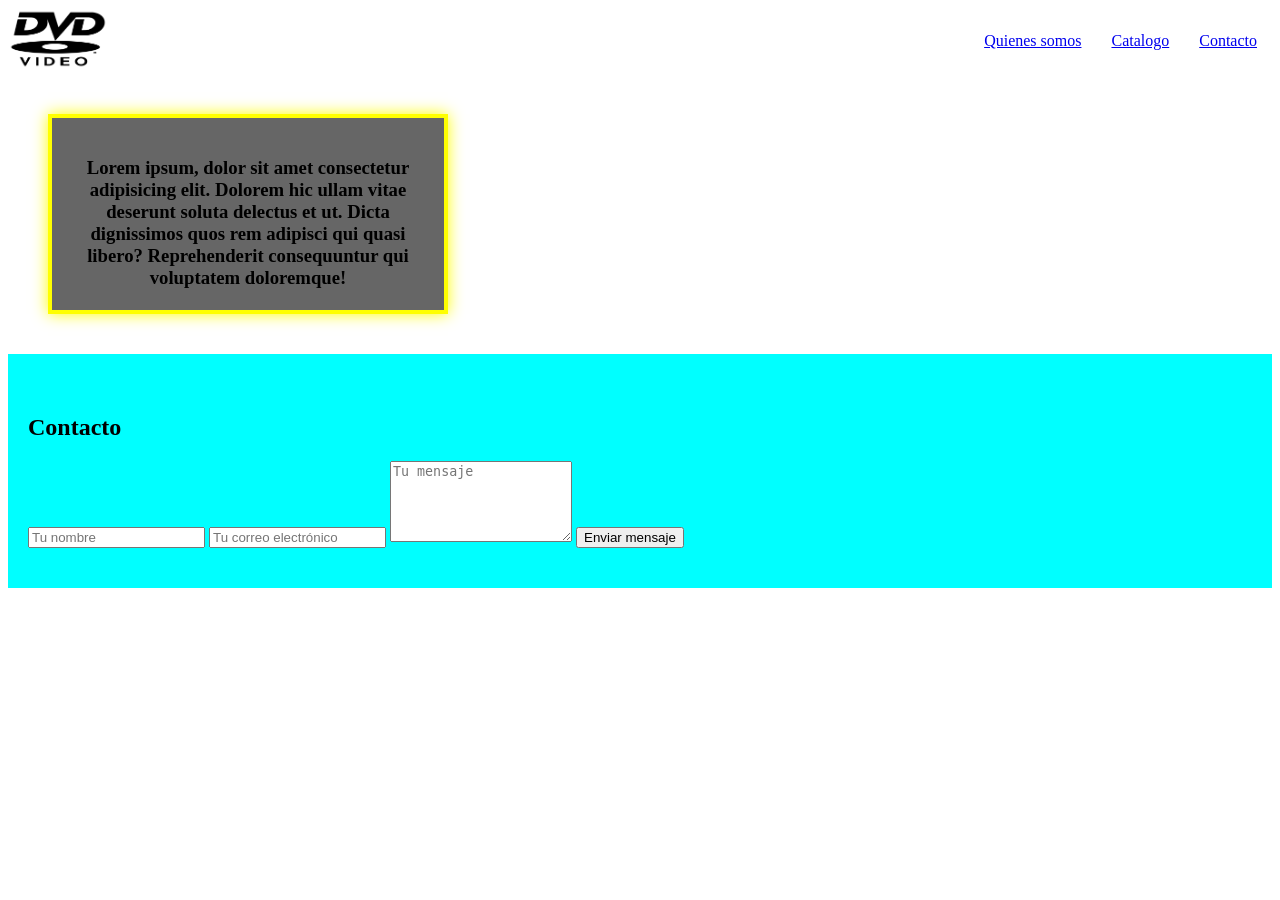
==== index.html @ 84940fbf "Please enter the commit message for your changes. Lines starting" ====
<!DOCTYPE html>
<html lang="es">

<head>
    <meta charset="UTF-8">
    <meta name="viewport" content="width=device-width, initial-scale=1.0">
    <link rel="stylesheet" href="styles.css">
    <title>Flashback 2000s</title>
</head>

<body>
    <header>
        <div>
            <img src="pngwing.com.png" width="100" alt="">
        </div>
        <nav>
            <ul>
                <li>
                    <a href="#" target="_blank">Quienes somos</a>
                </li>
                <li>
                    <a href="catalogo.html">Catalogo</a>
                </li>
                <li>
                    <a href="#">Contacto</a>
                </li>
            </ul>
        </nav>
    </header>
    <section>
        <div class="peliculas">
            <h3>Lorem ipsum, dolor sit amet consectetur adipisicing elit. Dolorem hic ullam vitae deserunt soluta
                delectus
                et ut. Dicta dignissimos quos rem adipisci qui quasi libero? Reprehenderit consequuntur qui voluptatem
                doloremque!</h3>
        </div>
    </section>
    <section id="contacto">
        <h2>Contacto</h2>
        <form>
            <input type="text" placeholder="Tu nombre" required>
            <input type="email" placeholder="Tu correo electrónico" required>
            <textarea placeholder="Tu mensaje" rows="5" required></textarea>
            <button type="submit">Enviar mensaje</button>
        </form>
    </section>

    
   
</body>

</html>
---- styles.css ----
body{
    background-color: rgb(255, 255, 255);
}

h1{
    text-align: center;
}
.peliculas{
    padding: 15px;
    background-color: rgb(0, 0, 0);
    width: 400px;
    display: inline-flex;
    box-sizing: border-box;
    margin: 0 20px;
    
}
header {
    display: flex;                    /* ← Esta es la línea mágica */
    align-items: center;              /* Alinea todo verticalmente en el centro */
    justify-content: space-between;   /* Pone el logo a la izquierda y el nav a la derecha */
}
section{
    padding: 40px 20px;
    max-width: 1400px;
    margin: 0 auto;
}
.peliculas-container{
    display: grid;
    grid-template-columns: repeat(3, 1fr);   /* 3 columnas */
    gap: 25px;
}
.peliculas{
    background: rgba(0, 0, 0, 0.6);
    border: 4px solid #ffff00;
    padding: 20px;
    text-align: center;
    box-shadow: 0 0 15px #ffff00;
    height: 200px;
    
}
#contacto{
    background-color: aqua;
}

  
nav{
    height: 60px;
    background-color: rgb(255, 255, 255);
    align-items: center;
    justify-content: center;
    display: flex;
}

ul {
  display: flex;
  justify-content: center; /* Alineación horizontal: flex-start, flex-end, center, space-between */
  list-style-type: none; /* Quita los puntos */
  padding: 0;
  margin: 0;
  font-weight: 500;
  align-items: center;
  
}

a{
    margin: 0 15px;
    align-items: center;
}

.peliculas_top{
    padding: 15px;
    background-color: rgb(255, 0, 0);
    width: 400px;
    box-sizing: border-box;
    margin: 0 20px;
    display: flex;
}
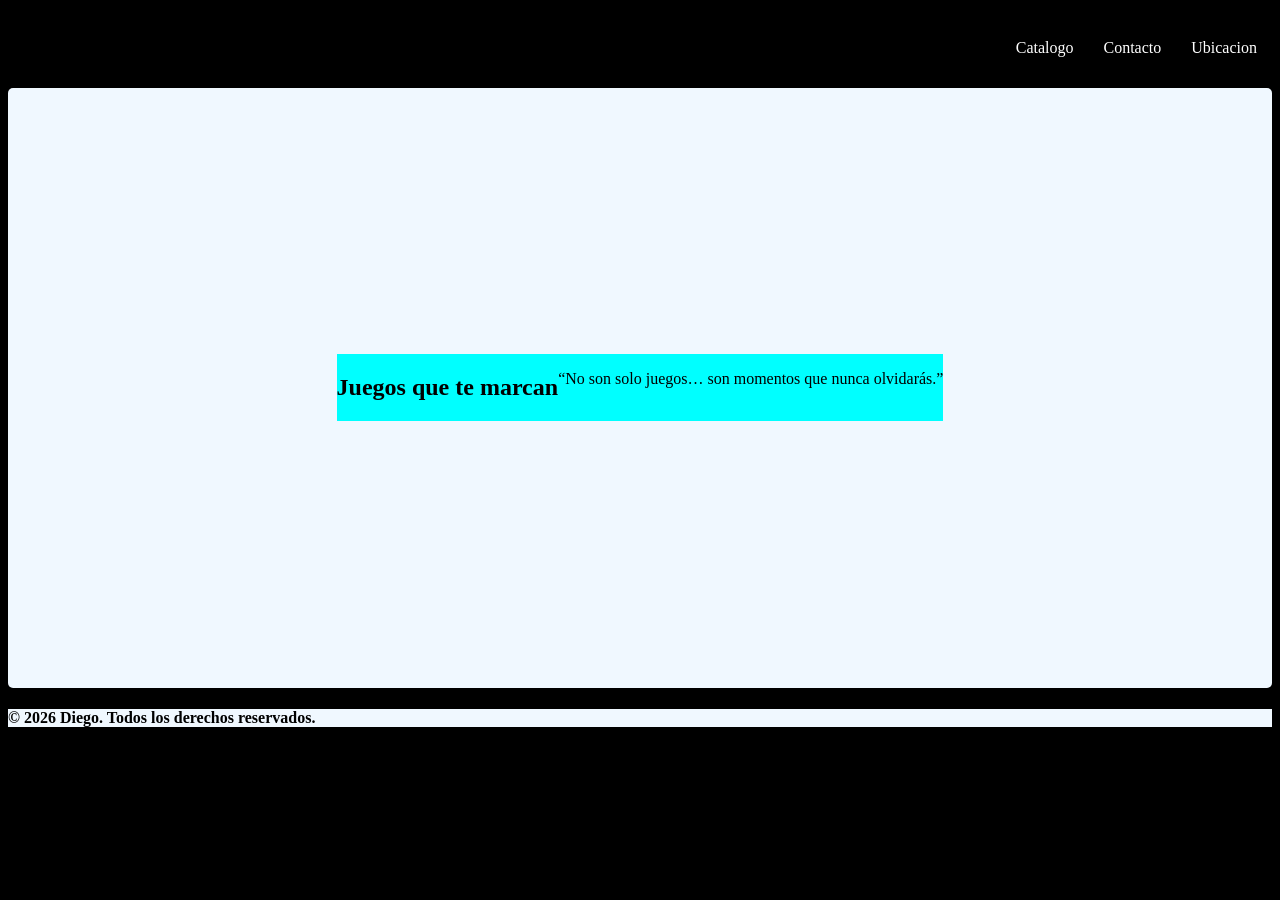
==== commit d6ab628c: "Please enter the commit message for your changes. Lines starting" ====
--- a/index.html
+++ b/index.html
@@ -4,49 +4,51 @@
 <head>
     <meta charset="UTF-8">
     <meta name="viewport" content="width=device-width, initial-scale=1.0">
-    <link rel="stylesheet" href="styles.css">
-    <title>Flashback 2000s</title>
+    <link rel="stylesheet" href="index.css">
+    <link rel="icon" type="image/png" href="imagenes/1.jpg">
+
+    <title>Games</title>
 </head>
 
 <body>
     <header>
-        <div>
-            <img src="pngwing.com.png" width="100" alt="">
-        </div>
+        <h1>Juegos que te marcan</h1>
         <nav>
             <ul>
                 <li>
-                    <a href="#" target="_blank">Quienes somos</a>
+                    <a href="catalogo.html" target="_blank" rel="noopener noreferrer">Catalogo</a>
                 </li>
                 <li>
-                    <a href="catalogo.html">Catalogo</a>
+                    <a href="contacto.html" target="_blank" rel="noopener noreferrer">Contacto</a>
                 </li>
                 <li>
-                    <a href="#">Contacto</a>
+                    <a href="ubicacion.html" target="_blank" rel="noopener noreferrer">Ubicacion</a>
                 </li>
             </ul>
         </nav>
     </header>
-    <section>
-        <div class="peliculas">
-            <h3>Lorem ipsum, dolor sit amet consectetur adipisicing elit. Dolorem hic ullam vitae deserunt soluta
-                delectus
-                et ut. Dicta dignissimos quos rem adipisci qui quasi libero? Reprehenderit consequuntur qui voluptatem
-                doloremque!</h3>
+    <section class="informacion">
+        <div class="contenido">
+            <h2>Juegos que te marcan</h2>
+            <p>“No son solo juegos… son momentos que nunca olvidarás.”</p>
         </div>
     </section>
-    <section id="contacto">
-        <h2>Contacto</h2>
-        <form>
-            <input type="text" placeholder="Tu nombre" required>
-            <input type="email" placeholder="Tu correo electrónico" required>
-            <textarea placeholder="Tu mensaje" rows="5" required></textarea>
-            <button type="submit">Enviar mensaje</button>
-        </form>
+    <section class="imagen">
+        <div class="contenido">
+            <div class="galeria">
+        
+            </div>
+        </div>
     </section>
+    <footer>
+        <div class="final-page">
+            <h4>&copy; 2026 Diego. Todos los derechos reservados.</h4>
+        </div>
 
-    
-   
+    </footer>
+
+
+
 </body>
 
 </html>
--- a/index.css
+++ b/index.css
@@ -0,0 +1,58 @@
+body{
+    background-color: black;
+}
+
+header {
+    background-color: #000000;
+    display: flex;
+    align-items: center;
+    justify-content: space-between;
+    
+}
+.informacion{
+    display: flex;
+    background-color: aliceblue;
+    height: 600px;
+    max-width: 1400px;
+    justify-content: center;
+    align-items: center;
+    margin: 0 auto;
+    border-radius: 5px;
+}
+.contenido{
+    display: flex;
+    background-color: aqua;
+    width: auto;
+    height: auto;
+    justify-content: center;
+}
+nav{
+    height: 60px;
+    background-color: #000000;
+    align-items: center;
+    justify-content: center;
+    display: flex;
+}
+nav a {
+    color: #ffffff;
+    text-decoration: none;
+    
+   
+}
+ul {
+    display: flex;
+    justify-content: center;
+    list-style-type: none;
+    padding: 0;
+    margin: 0;
+    font-weight: 500;
+    align-items: center;
+
+}
+a {
+    margin: 0 15px;
+    align-items: center;
+}
+footer{
+    background-color: aliceblue;
+}
